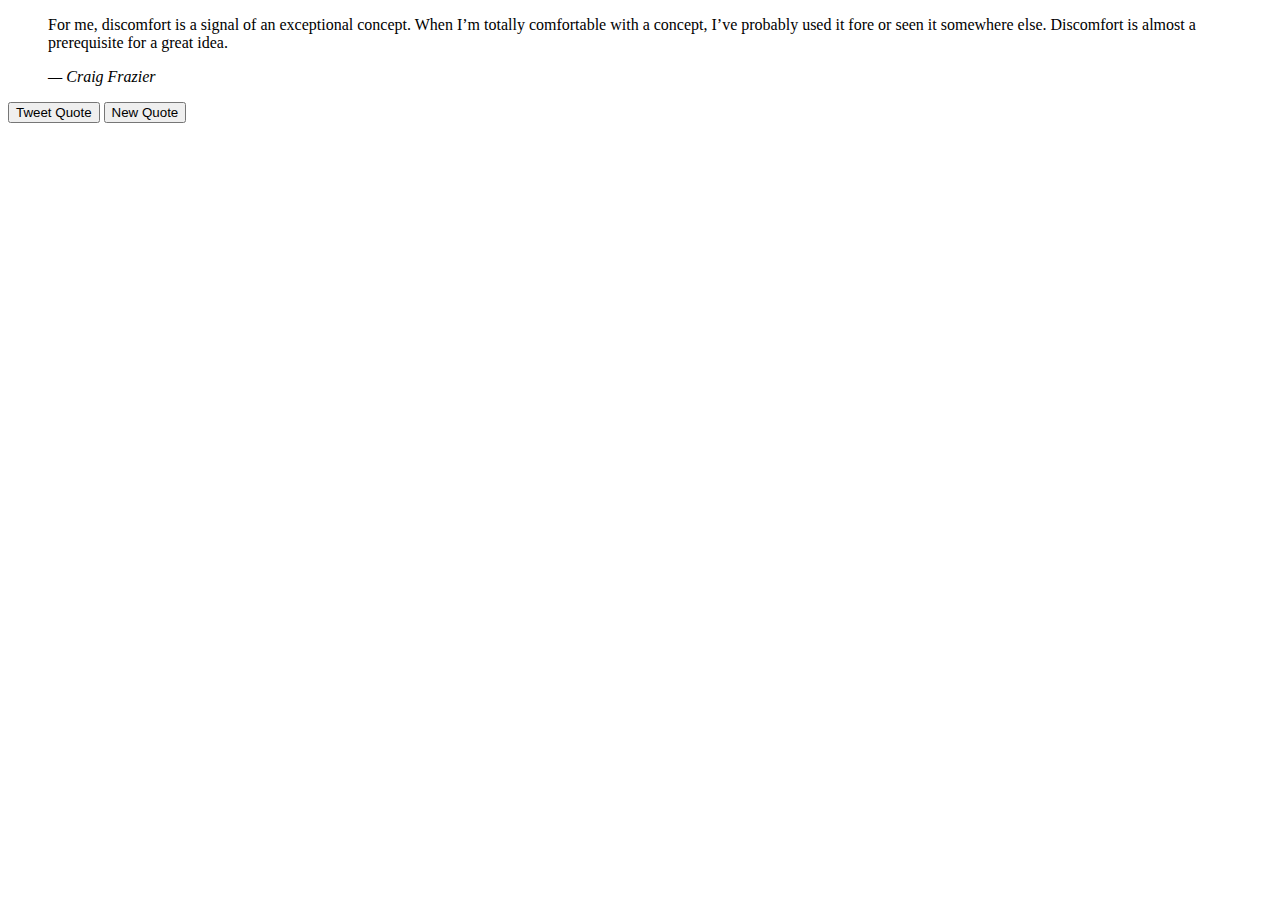
==== front-end-certification/random-quote-machine/index.html @ 91fe798f "Basic setup" ====
<!DOCTYPE html>
<html lang="en">

<head>
  <meta charset="UTF-8">
  <meta name="viewport" content="width=device-width, initial-scale=1.0">
  <meta http-equiv="X-UA-Compatible" content="ie=edge">
  <link rel="stylesheet" href="css/style.css">
  <title>Random Quote Machine</title>
</head>

<body>

  <div id="container">
    <blockquote>
      <p>For me, discomfort is a signal of an exceptional concept. When I’m totally comfortable with a concept, I’ve probably
        used it fore or seen it somewhere else. Discomfort is almost a prerequisite for a great idea.</p>
      <cite>— Craig Frazier</cite>
    </blockquote>
    <button class="tweet">Tweet Quote</button>
    <button class="new-quote">New Quote</button>
  </div>

  <script src="scripts/quote.js"></script>
</body>

</html>
---- front-end-certification/random-quote-machine/css/style.css ----

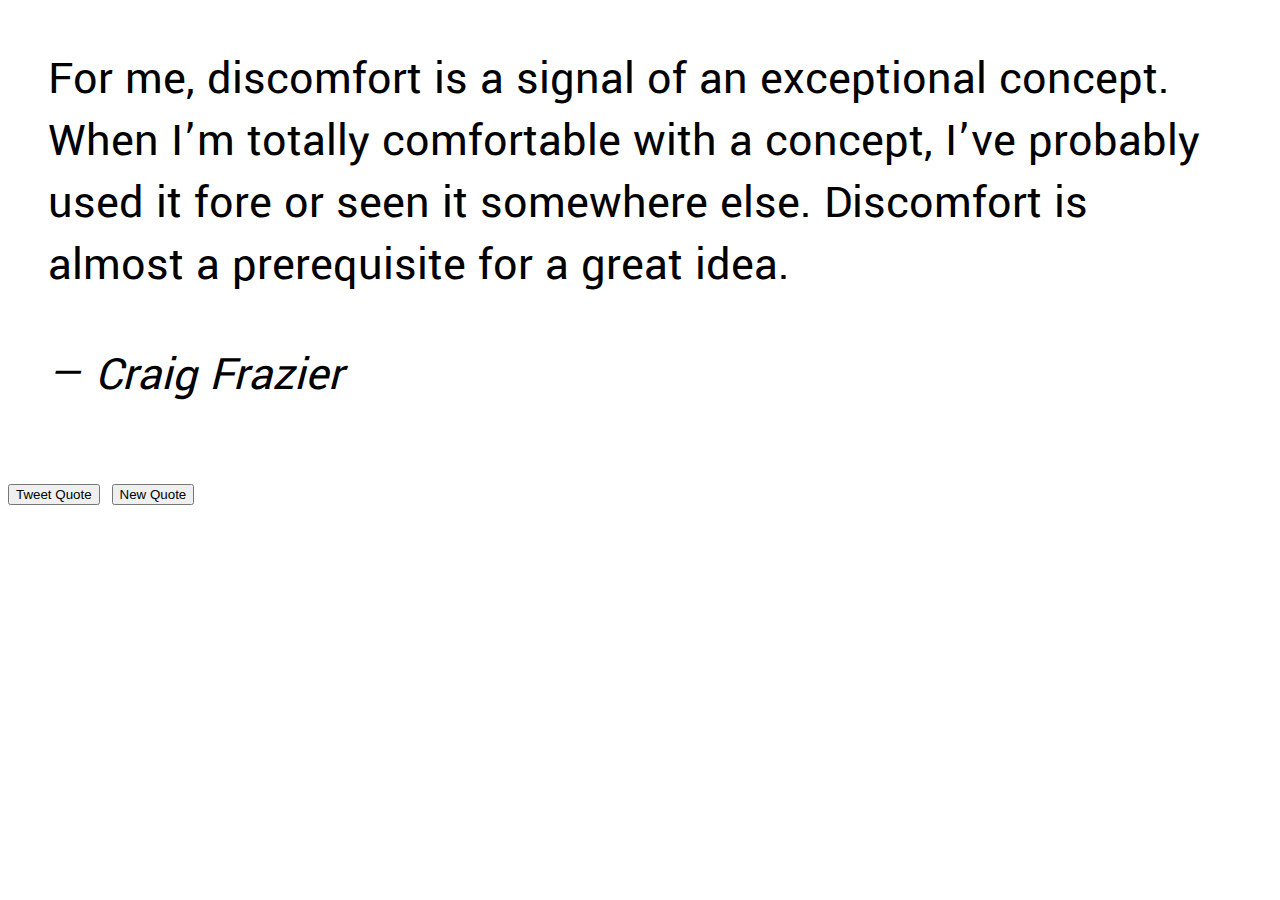
==== commit d7d9ba9c: "Add Google font" ====
--- a/front-end-certification/random-quote-machine/index.html
+++ b/front-end-certification/random-quote-machine/index.html
@@ -5,6 +5,7 @@
   <meta charset="UTF-8">
   <meta name="viewport" content="width=device-width, initial-scale=1.0">
   <meta http-equiv="X-UA-Compatible" content="ie=edge">
+  <link href="https://fonts.googleapis.com/css?family=Yantramanav" rel="stylesheet">
   <link rel="stylesheet" href="css/style.css">
   <title>Random Quote Machine</title>
 </head>
--- a/front-end-certification/random-quote-machine/css/style.css
+++ b/front-end-certification/random-quote-machine/css/style.css
@@ -1 +1,4 @@
-
+body {
+  font-family: "Yantramanav", sans-serif;
+  font-size: 3rem;
+}
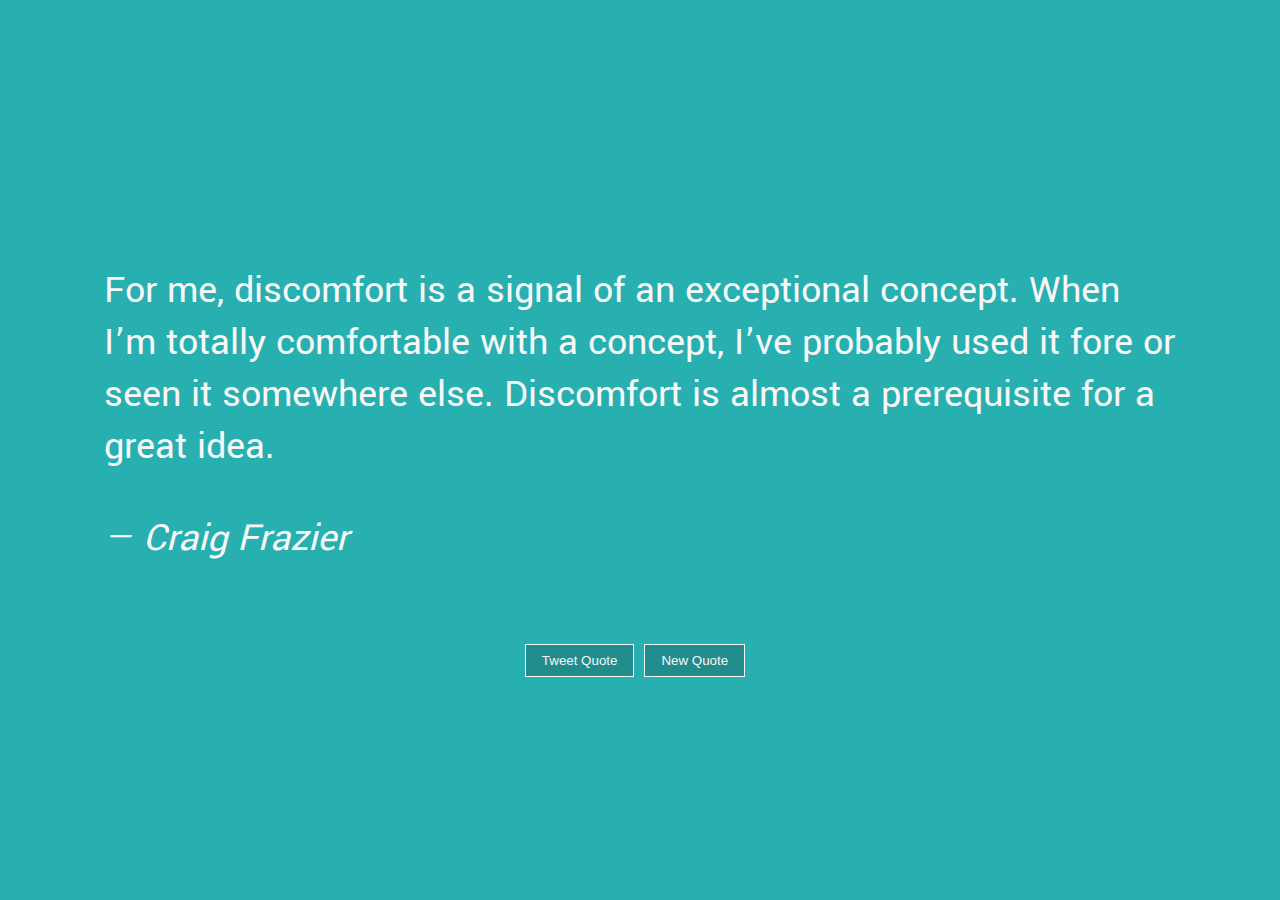
==== commit cc7bb44c: "Add styling" ====
--- a/front-end-certification/random-quote-machine/index.html
+++ b/front-end-certification/random-quote-machine/index.html
@@ -18,8 +18,10 @@
         used it fore or seen it somewhere else. Discomfort is almost a prerequisite for a great idea.</p>
       <cite>— Craig Frazier</cite>
     </blockquote>
-    <button class="tweet">Tweet Quote</button>
-    <button class="new-quote">New Quote</button>
+    <div class="buttons">
+      <button class="tweet">Tweet Quote</button>
+      <button class="new-quote">New Quote</button>
+    </div>
   </div>
 
   <script src="scripts/quote.js"></script>
--- a/front-end-certification/random-quote-machine/css/style.css
+++ b/front-end-certification/random-quote-machine/css/style.css
@@ -1,4 +1,34 @@
 body {
+  background-color: #28afb0;
+  color: #f7f7f7;
   font-family: "Yantramanav", sans-serif;
-  font-size: 3rem;
+  font-size: 2.5rem;
+  display: flex;
+  align-items: center;
+  height: 100vh;
+  margin: 0;
 }
+
+#container {
+  max-width: 90%;
+  margin: 0 auto;
+}
+
+.buttons {
+  display: flex;
+  justify-content: center;
+}
+
+button {
+  background: rgba(0, 0, 0, 0.2);
+  color: #f7f7f7;
+  padding: 8px 16px;
+  border: 1px solid #f7f7f7;
+  margin-right: 10px;
+  margin-top: 40px;
+}
+
+button:hover {
+  background: rgba(2, 2, 2, 0.6);
+  transition: all 0.3s ease-in;
+}
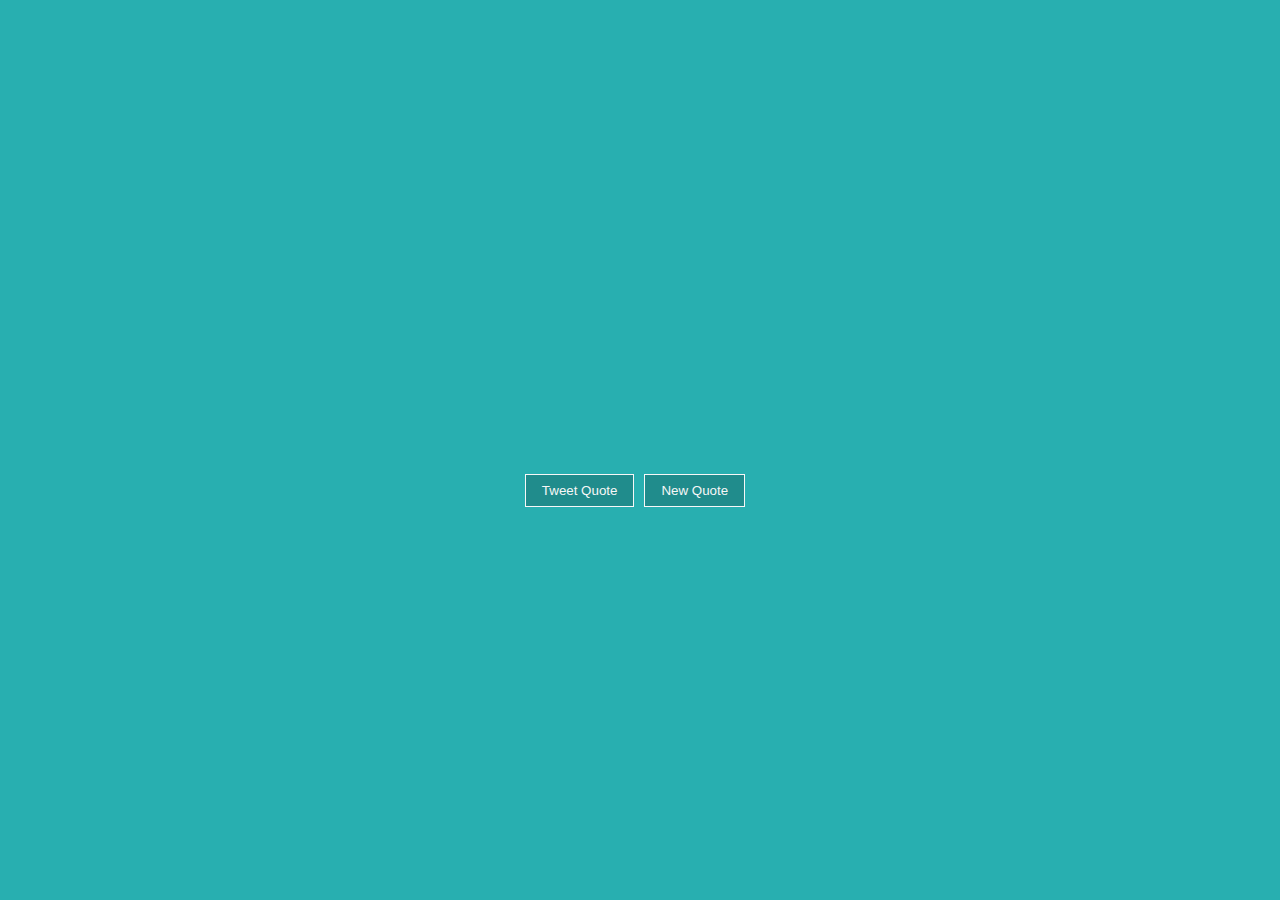
==== commit 89f9fd8a: "Add jQuery" ====
--- a/front-end-certification/random-quote-machine/index.html
+++ b/front-end-certification/random-quote-machine/index.html
@@ -14,16 +14,14 @@
 
   <div id="container">
     <blockquote>
-      <p>For me, discomfort is a signal of an exceptional concept. When I’m totally comfortable with a concept, I’ve probably
-        used it fore or seen it somewhere else. Discomfort is almost a prerequisite for a great idea.</p>
-      <cite>— Craig Frazier</cite>
+      <!-- Quote Body -->
     </blockquote>
     <div class="buttons">
       <button class="tweet">Tweet Quote</button>
-      <button class="new-quote">New Quote</button>
+      <button class="get-quote">New Quote</button>
     </div>
   </div>
-
+  <script src="https://cdnjs.cloudflare.com/ajax/libs/jquery/3.2.1/jquery.min.js"></script>
   <script src="scripts/quote.js"></script>
 </body>
 
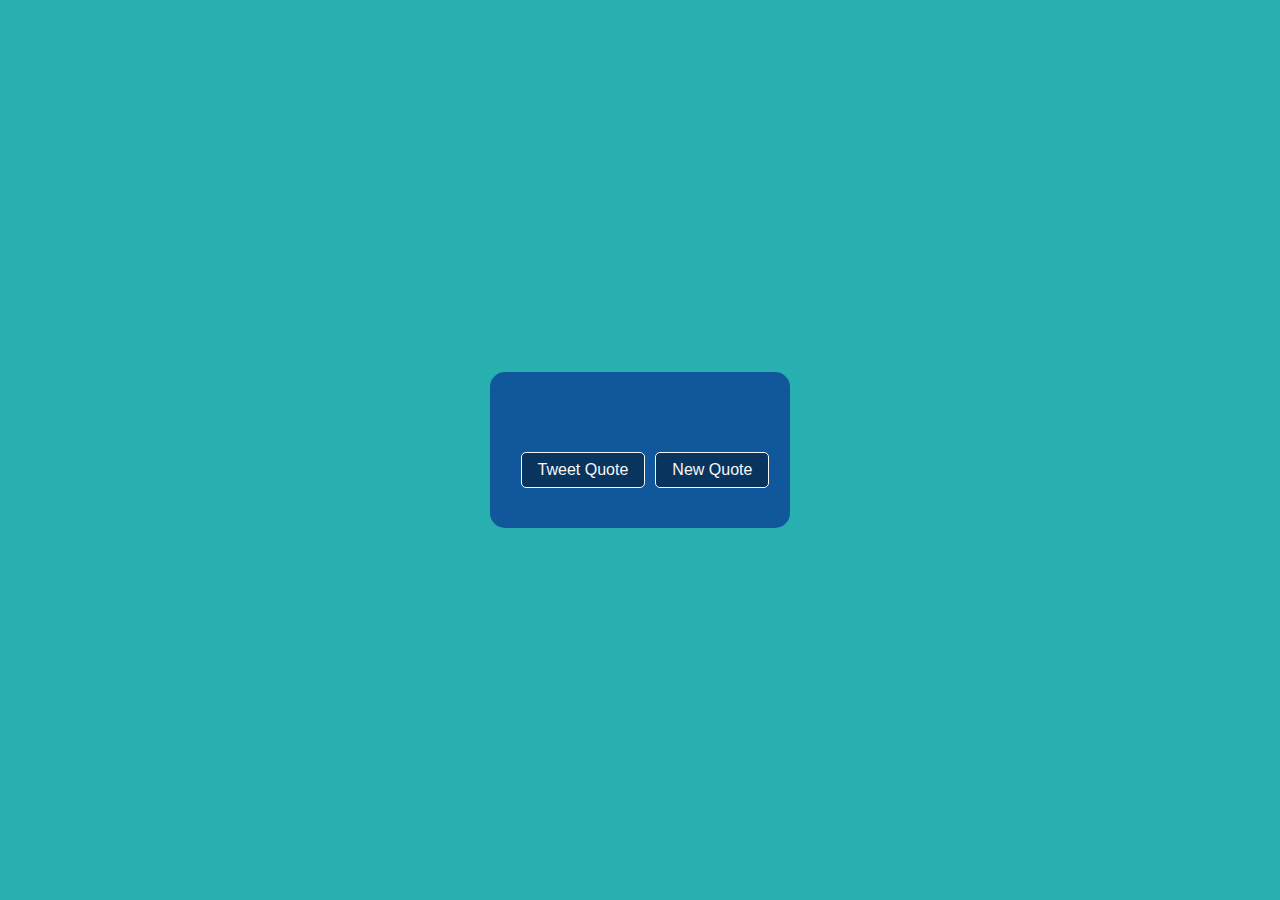
==== commit 23834976: "Update styling" ====
--- a/front-end-certification/random-quote-machine/index.html
+++ b/front-end-certification/random-quote-machine/index.html
@@ -17,8 +17,8 @@
       <!-- Quote Body -->
     </blockquote>
     <div class="buttons">
-      <button class="tweet">Tweet Quote</button>
-      <button class="get-quote">New Quote</button>
+      <button class="tweet" title="Tweet current quote"><a class="tweet-link" href="#">Tweet Quote</a></button>
+      <button class="get-quote" title="Generate a new quote">New Quote</button>
     </div>
   </div>
   <script src="https://cdnjs.cloudflare.com/ajax/libs/jquery/3.2.1/jquery.min.js"></script>
--- a/front-end-certification/random-quote-machine/css/style.css
+++ b/front-end-certification/random-quote-machine/css/style.css
@@ -1,34 +1,64 @@
 body {
   background-color: #28afb0;
+  background-image: url("/img/hypnotize-bg.png");
+  background-repeat: repeat;
   color: #f7f7f7;
   font-family: "Yantramanav", sans-serif;
   font-size: 2.5rem;
   display: flex;
   align-items: center;
-  height: 100vh;
+  min-height: 100vh;
   margin: 0;
 }
 
 #container {
   max-width: 90%;
+  min-width: 300px;
   margin: 0 auto;
+  background-color: rgba(10, 66, 150, 0.8);
+  border-radius: 15px;
 }
 
 .buttons {
   display: flex;
   justify-content: center;
+  flex-wrap: wrap;
+}
+
+blockquote {
+  transition: all 0.5s ease-in-out;
 }
 
 button {
-  background: rgba(0, 0, 0, 0.2);
+  background: rgba(0, 0, 0, 0.4);
   color: #f7f7f7;
   padding: 8px 16px;
   border: 1px solid #f7f7f7;
-  margin-right: 10px;
-  margin-top: 40px;
+  margin: 40px 0px 40px 10px;
+  font-size: 1rem;
+  border-radius: 5px;
 }
 
 button:hover {
-  background: rgba(2, 2, 2, 0.6);
-  transition: all 0.3s ease-in;
+  background: rgb(211, 4, 104);
+  transition: all 0.4s ease-in-out;
 }
+
+a {
+  color: #f7f7f7;
+  text-decoration: none;
+}
+
+.tweet:hover {
+  background: rgba(3, 165, 230, 0.6);
+}
+
+@media (max-width: 600px) {
+  #container {
+    width: 100%;
+  }
+  button {
+    margin-top: 0 0 5px 10px;
+    width: 30%;
+  }
+}
